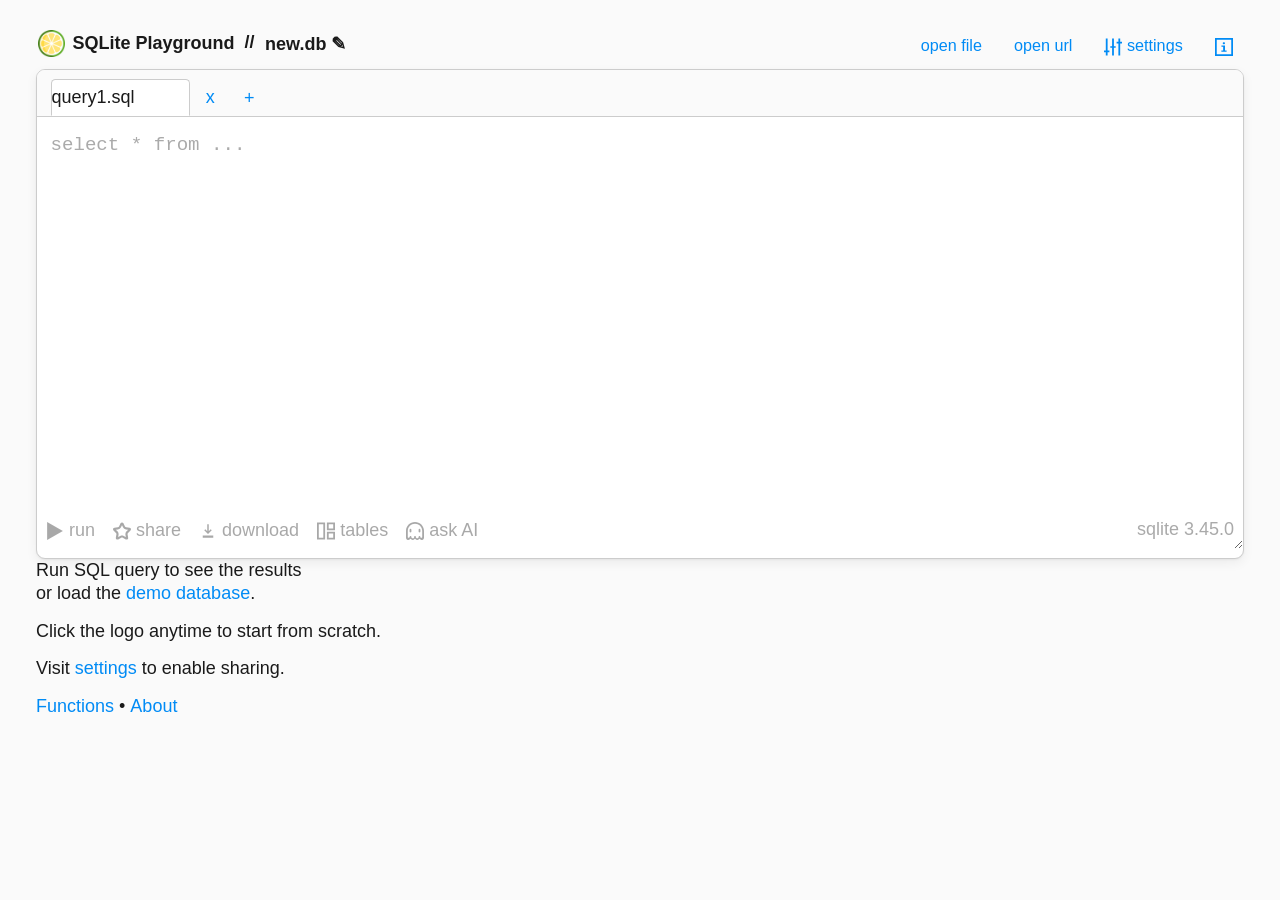
==== index.html @ 097af86f "force updated private browsing credential flow" ====
<!DOCTYPE html>
<html lang="en">

<head>
    <title>Sqlime - SQLite Playground</title>

    <meta charset="UTF-8">
    <meta name="viewport" content="width=device-width, initial-scale=1.0">
    <meta property="og:site_name" content="Sqlime" />
    <meta property="og:title" content="Sqlime - Online SQLite playground" />
    <meta name="description" content="Sqlime is an online SQLite playground for debugging and sharing SQL snippets.">
    <meta property="og:description"
        content="Sqlime is an online SQLite playground for debugging and sharing SQL snippets." />
    <meta property="og:url" content="https://sqlime.org/" />
    <meta property="og:image" content="https://sqlime.org/img/cover.png" />
    <meta name="twitter:card" content="summary_large_image" />
    <meta name="theme-color" content="#ffffff">

    <link rel="icon" href="./img/favicon.ico" sizes="any">
    <link rel="icon" type="image/svg+xml" href="./img/favicon.svg">
    <link rel="apple-touch-icon" href="./img/apple-touch-icon.png">
    <link rel="manifest" href="./site.webmanifest">

    <link rel="stylesheet" href="css/core.css">
    <link rel="stylesheet" href="css/layout.css?v=20260913-3">
</head>

<body>
    <div class="grid">
        <link rel="stylesheet" href="css/header.css">
        <link rel="stylesheet" href="css/buttons.css">
        <link rel="stylesheet" href="css/toolbar.css">
        <header class="header">
            <h1>
                <a id="reset" href="./" class="header-logo">
                    <img src="./img/favicon-64x64.png">
                </a>
                <span>SQLite Playground</span> &nbsp;//
                <db-name id="db-name" class="db-name"></db-name>
            </h1>
            <tool-bar id="toolbar" class="toolbar hidden-mobile"></tool-bar>
        </header>

        <link rel="stylesheet" href="css/editor.css">
        <link rel="stylesheet" href="css/commandbar.css">
        <section class="sqlime-editor-section">
            <div id="query-tabs" class="sqlime-query-tabs" role="tablist" aria-label="SQL query pages"></div>
            <sqlime-editor id="editor" class="sqlime-editor"></sqlime-editor>
            <command-bar id="commandbar" class="sqlime-commandbar sqlime-disabled"></command-bar>
        </section>

        <link rel="stylesheet" href="css/result.css?v=20260913-3">
        <link rel="stylesheet" href="css/status.css">
        <section class="sqlime-result-section">
            <sqlime-status id="status" class="sqlime-status"></sqlime-status>
            <sqlime-result id="result" class="sqlime-result"></sqlime-result>
        </section>
    </div>

    <script src="./js/sqlite/sqlean.js"></script>
    <script type="module" src="js/components/copy-link.js"></script>
    <script type="module" src="js/components/db-name.js"></script>
    <script type="module" src="js/components/toolbar.js"></script>
    <script type="module" src="js/components/command-bar.js"></script>
    <script type="module" src="js/components/sqlime-editor.js"></script>
    <script type="module" src="js/components/sqlime-result.js?v=20260913-3"></script>
    <script type="module" src="js/components/sqlime-status.js"></script>
    <script type="module" src="js/gist-workspace.js?v=20260913-4"></script>
    <script type="module" src="js/index.js?v=20260913-7"></script>
    <script type="module" src="js/github-credentials-bridge.js?v=20260913-7"></script>
    <script type="module" src="js/query-tabs.js"></script>
    <script type="module" src="js/ask-ai-settings.js?v=20260913-7"></script>
</body>

</html>
---- css/core.css ----
:root {
    font-size: 18px;
    --sqlime-sans: -apple-system, BlinkMacSystemFont, "Segoe UI", Helvetica,
        Arial, sans-serif, "Apple Color Emoji", "Segoe UI Emoji",
        "Segoe UI Symbol";
    --sqlime-monospace: "SFMono-Regular", Consolas, "Liberation Mono", Menlo,
        Courier, monospace;
    --sqlime-blue: #008bf5;
    --sqlime-light-gray: #fafafa;
    --sqlime-dark-gray: #aaa;
    --sqlime-gray: #ccc;
    --sqlime-red: red;
    --sqlime-white: #fff;
    --sqlime-text: #1a1a1a;
    --sqlime-radius: 0.5rem;
    --sqlime-radius-small: 0.25rem;
    --sqlime-shadow: 0 1px 2px rgb(0 0 0 / 0.05), 0 4px 12px rgb(0 0 0 / 0.06);
    --sqlime-transition: 0.15s ease;
}
*,
*::before,
*::after {
    box-sizing: border-box;
}

.sqlime-disabled {
    pointer-events: none;
    filter: grayscale();
    opacity: 0.625;
}
---- css/layout.css ----
body {
    margin: 0;
    padding: 0;
    background: var(--sqlime-light-gray);
    color: var(--sqlime-text);
    font-family: var(--sqlime-sans);
    -webkit-font-smoothing: antialiased;
}

.grid {
    display: flex;
    flex-direction: column;
    width: 100%;
    max-width: 96rem;
    margin: 0 auto;
}

.hidden {
    display: none !important;
}

@media only screen and (max-width: 40rem) {
    .hidden-mobile {
        display: none !important;
    }
}

@media only screen and (min-width: 40rem) {
    body {
        padding: 1.5rem 2rem;
    }
    .hidden-desktop {
        display: none !important;
    }
}

@media only screen and (min-width: 90rem) {
    body {
        padding: 2.5rem 2rem;
    }
}
---- css/header.css ----
.header {
    display: flex;
    flex-wrap: wrap;
    justify-content: space-between;
    align-items: center;
    padding: 1rem 1rem 0.75rem 1rem;
}

.header h1 {
    margin: 0;
    padding: 0;
    font-size: 1rem;
}

.header h1 > * {
    vertical-align: middle;
}

.header-logo {
    display: inline-block;
    width: 1.75rem;
    height: 1.75rem;
    padding: 0.125rem;
    text-decoration: none !important;
}
.header-logo img {
    height: auto;
    width: 1.5rem;
}

.db-name {
    display: inline-block;
    outline: none;
    border: 1px solid transparent;
    padding: 0.25rem;
    font-weight: bold;
}
.db-name.ready:hover {
    cursor: pointer;
}
.db-name.ready:focus {
    border-color: var(--sqlime-dark-gray);
}
.db-name.ready::after {
    content: " ✎";
}
.db-name::after {
    content: "loading...";
}

@media only screen and (min-width: 40rem) {
    .header {
        padding: 0 0 0.5rem 0;
    }
}
---- css/buttons.css ----
.button {
    border: 1px solid var(--sqlime-blue);
    border-radius: var(--sqlime-radius-small);
    background: transparent;
    padding: 0.5rem;
    color: var(--sqlime-blue);
    cursor: pointer;
    transition: background-color var(--sqlime-transition), color var(--sqlime-transition);
}
.button:hover {
    background: var(--sqlime-blue);
    color: var(--sqlime-white);
}
.button:disabled {
    opacity: 0.5;
    cursor: default;
}
.button:disabled:hover {
    pointer-events: none;
    background: transparent;
    color: var(--sqlime-blue);
}

.button--small {
    border-radius: var(--sqlime-radius-small);
    padding: 0.25rem 0.625rem;
    font-size: 90%;
}
---- css/toolbar.css ----
.toolbar {
    margin-top: 0.5rem;
}

.toolbar > * {
    margin-right: 0.25rem;
}
.toolbar > *:last-child {
    margin-right: 0;
}

.toolbar .button--small {
    height: 1.75rem;
    line-height: 1.5rem;
}

.toolbar .button-help {
    font-weight: bold;
}

.toolbar svg {
    display: inline-block;
    vertical-align: middle;
    height: 1rem;
}

.toolbar a,
.toolbar label {
    display: inline-block;
    height: 1.75rem;
    text-decoration: none;
}

.toolbar input[type="file"] {
    display: none;
}

@media only screen and (min-width: 40rem) {
    .toolbar {
        margin-top: 0;
        margin-left: 1rem;
    }

    .toolbar .button--small {
        border: none;
    }
}
---- css/editor.css ----
.sqlime-editor-section {
    position: relative;
    flex-grow: 1;
    padding: 0 0 0.5rem 0;
}

@media only screen and (min-width: 40rem) {
    .sqlime-editor-section {
        border: 1px solid var(--sqlime-gray);
        border-radius: var(--sqlime-radius);
        background: var(--sqlime-white);
        box-shadow: var(--sqlime-shadow);
        overflow: hidden;
    }
}

.sqlime-query-tabs {
    display: flex;
    align-items: end;
    gap: 0.25rem;
    overflow-x: auto;
    border-bottom: 1px solid var(--sqlime-gray);
    background: var(--sqlime-light-gray);
    /* padding matches the textbox's own horizontal padding at each breakpoint */
    padding: 0.5rem 1rem 0;
}

@media only screen and (min-width: 40rem) {
    .sqlime-query-tabs {
        padding: 0.5rem 0.75rem 0;
    }
}

.sqlime-query-tab-group,
.sqlime-query-tab,
.sqlime-query-tab-add,
.sqlime-query-tab-close {
    border: 0;
    border-radius: var(--sqlime-radius-small) var(--sqlime-radius-small) 0 0;
    background: transparent;
    color: var(--sqlime-blue);
    font-family: var(--sqlime-sans);
    font-size: 1rem;
    transition: background-color var(--sqlime-transition);
}

.sqlime-query-tab {
    flex: 1 1 auto;
    min-width: 0;
    padding: 0.375rem 0.25rem 0.375rem 0;
    overflow: hidden;
    text-align: left;
    text-overflow: ellipsis;
    white-space: nowrap;
}

input.sqlime-query-tab {
    width: 100%;
    border: 1px solid var(--sqlime-gray);
    border-bottom-color: var(--sqlime-white);
    background: var(--sqlime-white);
    color: var(--sqlime-text);
}

.sqlime-query-tab-group {
    display: flex;
    flex: 0 0 10rem;
    border-radius: var(--sqlime-radius-small) var(--sqlime-radius-small) 0 0;
}

.sqlime-query-tab[aria-selected="true"] {
    border: 1px solid var(--sqlime-gray);
    border-bottom-color: var(--sqlime-white);
    background: var(--sqlime-white);
    color: var(--sqlime-text);
}

.sqlime-query-tab-close,
.sqlime-query-tab-add {
    padding: 0.375rem 0.5rem;
}

.sqlime-query-tab-close {
    flex: 0 0 2.25rem;
}

.sqlime-query-tab-close:hover,
.sqlime-query-tab-add:hover,
.sqlime-query-tab:hover {
    background: var(--sqlime-gray);
}

@media only screen and (max-width: 40rem) {
    .sqlime-query-tab,
    .sqlime-query-tab-close,
    .sqlime-query-tab-add {
        min-height: 2.75rem;
    }
}

.sqlime-editor {
    position: relative;
    display: block;
    width: 100%;
    overflow: hidden;
    background: var(--sqlime-white);
}
.sqlime-editor__highlight,
.sqlime-editor__input {
    display: block;
    box-sizing: border-box;
    width: 100%;
    font-family: var(--sqlime-monospace);
    font-size: 1.0625rem;
    line-height: 1.6;
    tab-size: 2;
}

.sqlime-editor__highlight {
    position: absolute;
    inset: 0;
    z-index: 0;
    overflow: hidden;
    min-height: 16rem;
    margin: 0;
    padding: 0.75rem 1rem;
    white-space: pre-wrap;
    overflow-wrap: break-word;
    pointer-events: none;
}

.sqlime-editor__input {
    position: relative;
    z-index: 1;
    resize: vertical;
    min-height: 16rem;
    border: 0;
    border-radius: 0;
    background: transparent;
    padding: 0.75rem 1rem;
    color: transparent;
    caret-color: #222;
}

.sqlime-editor__input::selection {
    background: rgb(0, 139, 245, 0.3);
}
.sqlime-editor__input:focus {
    outline: none;
}
.sqlime-editor__input::placeholder {
    color: var(--sqlime-dark-gray);
}

.sqlime-editor__keyword {
    color: #005cc5;
    font-weight: 700;
}

.sqlime-editor__string {
    color: #8a4b08;
}

.sqlime-editor__number {
    color: #7b3fb2;
}

.sqlime-editor__comment {
    color: #6a737d;
    font-style: italic;
}

@media only screen and (min-width: 40rem) {
    .sqlime-editor__highlight,
    .sqlime-editor__input {
        min-height: 24rem;
        padding: 0.75rem 0.75rem 2.75rem 0.75rem;
    }
    .sqlime-editor::after {
        position: absolute;
        right: 0;
        bottom: 0;
        display: inline-block;
        padding: 0.5rem;
        color: var(--sqlime-dark-gray);
        font-family: var(--sqlime-sans);
        content: "sqlite 3.45.0";
    }
}
---- css/commandbar.css ----
.sqlime-commandbar {
    display: flex;
    position: relative;
    z-index: 2;
}

.sqlime-commandbar > button {
    display: block;
    margin: 0 0.125rem;
    height: 2rem;
    padding: 0 0.5rem;
    border: 1px solid var(--sqlime-blue);
    border-radius: var(--sqlime-radius-small);
    background: transparent;
    color: var(--sqlime-blue);
    line-height: 1rem;
    font-size: 1rem;
    transition: background-color var(--sqlime-transition), color var(--sqlime-transition);
}

.sqlime-commandbar > button:first-child {
    flex-grow: 4;
    background: var(--sqlime-blue);
    color: var(--sqlime-white);
}

.sqlime-commandbar__run-feedback {
    animation: run-feedback 0.24s ease-in-out;
}

@keyframes run-feedback {
    0% {
        transform: scale(1);
    }
    50% {
        transform: scale(1.04);
    }
    100% {
        transform: scale(1);
    }
}

.sqlime-commandbar > button:disabled {
    pointer-events: none;
    opacity: 0.5;
    cursor: default;
}

.sqlime-commandbar img,
.sqlime-commandbar svg {
    display: inline-block;
    vertical-align: middle;
    height: 1rem;
}

@media only screen and (max-width: 40rem) {
    .sqlime-commandbar > button {
        min-height: 2.75rem;
    }
}

@media only screen and (min-width: 40rem) {
    .sqlime-commandbar {
        position: absolute;
        bottom: 0.5rem;
    }

    .sqlime-commandbar > button {
        margin: 0;
        border: none;
    }
    .sqlime-commandbar > button:hover {
        background: var(--sqlime-blue) !important;
        color: var(--sqlime-white) !important;
    }

    .sqlime-commandbar > button:first-child {
        flex-grow: 0;
        background: transparent;
        color: var(--sqlime-blue);
    }
}
---- css/result.css ----
.sqlime-result-section {
    flex-grow: 1;
    min-width: 0;
    padding: 0 1rem 0.75rem 1rem;
}

.sqlime-result {
    display: block;
    min-width: 0;
}

.sqlime-result__card {
    overflow: hidden;
    border: 1px solid var(--sqlime-gray);
    border-radius: var(--sqlime-radius);
    background: var(--sqlime-white);
    box-shadow: var(--sqlime-shadow);
}

.sqlime-result__toolbar {
    display: flex;
    align-items: center;
    justify-content: space-between;
    gap: 0.75rem 1rem;
    flex-wrap: wrap;
    padding: 0.65rem 0.75rem;
    border-bottom: 1px solid var(--sqlime-gray);
    background: #f7f8fa;
    font-size: 0.82rem;
}

.sqlime-result__summary {
    color: #555;
    white-space: nowrap;
}

.sqlime-result__paging,
.sqlime-result__page-buttons,
.sqlime-result__page-size {
    display: inline-flex;
    align-items: center;
}

.sqlime-result__paging {
    gap: 0.8rem;
    margin-left: auto;
}

.sqlime-result__page-size {
    gap: 0.4rem;
    color: #555;
}

.sqlime-result__page-size select {
    min-width: 4.25rem;
    padding: 0.25rem 1.35rem 0.25rem 0.4rem;
    border: 1px solid var(--sqlime-gray);
    border-radius: var(--sqlime-radius-small);
    background: var(--sqlime-white);
    color: var(--sqlime-text);
    font: inherit;
}

.sqlime-result__page-buttons {
    gap: 0.25rem;
}

.sqlime-result__page-buttons button {
    min-width: 2rem;
    height: 2rem;
    padding: 0 0.45rem;
    border: 1px solid var(--sqlime-gray);
    border-radius: var(--sqlime-radius-small);
    background: var(--sqlime-white);
    color: var(--sqlime-text);
    cursor: pointer;
    font: inherit;
    line-height: 1;
    transition: background var(--sqlime-transition), border-color var(--sqlime-transition);
}

.sqlime-result__page-buttons button:hover:not(:disabled) {
    border-color: var(--sqlime-blue);
    background: #f2f8ff;
}

.sqlime-result__page-buttons button:disabled {
    cursor: default;
    opacity: 0.35;
}

.sqlime-result__page-label {
    min-width: 6.6rem;
    padding: 0 0.35rem;
    text-align: center;
    white-space: nowrap;
}

.sqlime-result__table-wrap {
    max-height: min(55vh, 34rem);
    overflow: auto;
    overscroll-behavior: contain;
}

.sqlime-result table {
    width: max-content;
    min-width: 100%;
    margin: 0;
    border: 1px solid var(--sqlime-gray);
    border-radius: var(--sqlime-radius-small);
    border-collapse: separate;
    border-spacing: 0;
    background: var(--sqlime-white);
    font-family: var(--sqlime-monospace);
    font-size: 0.88rem;
    box-shadow: var(--sqlime-shadow);
}

.sqlime-result__card table {
    border: none;
    border-radius: 0;
    box-shadow: none;
}

.sqlime-result table th {
    position: sticky;
    top: 0;
    z-index: 1;
    padding: 0.55rem 0.75rem;
    border-bottom: 1px solid var(--sqlime-gray);
    background: #f7f8fa;
    color: #444;
    text-align: left;
    font-weight: 650;
    white-space: nowrap;
}

.sqlime-result table td {
    max-width: 32rem;
    padding: 0.5rem 0.75rem;
    vertical-align: top;
    overflow-wrap: anywhere;
}

.sqlime-result table tr:not(:last-child) td {
    border-bottom: 1px solid var(--sqlime-light-gray);
}

.sqlime-result table tbody tr:nth-child(even) td {
    background: #fcfcfc;
}

.sqlime-result table tbody tr:hover td {
    background: #f2f8ff;
}

.sqlime-result pre {
    max-width: 100%;
    overflow-x: auto;
    padding: 0.9rem 1rem;
    border: 1px solid var(--sqlime-gray);
    border-radius: var(--sqlime-radius);
    background: var(--sqlime-white);
    font-family: var(--sqlime-monospace);
    white-space: pre-wrap;
    overflow-wrap: anywhere;
    box-shadow: var(--sqlime-shadow);
}

.sqlime-link {
    display: inline;
    border: none;
    background: inherit;
    padding: 0;
    cursor: pointer;
    text-decoration: none;
    color: var(--sqlime-blue);
    font-size: 1em;
}
.sqlime-link:disabled {
    pointer-events: none;
    opacity: 0.5;
    cursor: default;
}

.sqlime-spinner {
    display: inline-block;
    width: 1rem;
    height: 1rem;
    vertical-align: middle;
    border: 3px solid rgb(0, 139, 245, 0.3);
    border-radius: 50%;
    border-top-color: var(--sqlime-blue);
    animation: spin 1s ease-in-out infinite;
    -webkit-animation: spin 1s ease-in-out infinite;
}

@keyframes spin {
    to {
        -webkit-transform: rotate(360deg);
    }
}
@-webkit-keyframes spin {
    to {
        -webkit-transform: rotate(360deg);
    }
}

@media only screen and (max-width: 40rem) {
    .sqlime-result__toolbar {
        align-items: stretch;
    }

    .sqlime-result__paging {
        width: 100%;
        justify-content: space-between;
        margin-left: 0;
    }

    .sqlime-result__page-label {
        min-width: auto;
        font-size: 0.78rem;
    }

    .sqlime-result table {
        font-size: 0.8rem;
    }

    .sqlime-result table th,
    .sqlime-result table td {
        padding: 0.45rem 0.6rem;
    }
}

@media only screen and (min-width: 40rem) {
    .sqlime-result-section {
        padding: 0 0 0.75rem 0;
    }

    .sqlime-result pre {
        max-width: 50rem;
    }
}
---- css/status.css ----
.sqlime-status {
    display: block;
    margin-bottom: 0.5rem;
    line-height: 1.3;
}

.sqlime-status--loading {
    color: var(--sqlime-blue);
}

.sqlime-status__loading {
    display: inline-flex;
    align-items: center;
    gap: 0.45rem;
}

.sqlime-status__loading .sqlime-spinner {
    width: 0.95rem;
    height: 0.95rem;
    border-width: 2px;
}

.sqlime-loading-overlay {
    position: fixed;
    inset: 0;
    z-index: 9999;
    display: none;
    align-items: center;
    justify-content: center;
    background: rgb(255 255 255 / 0.7);
    backdrop-filter: blur(1px);
}

.sqlime-loading-overlay--visible {
    display: flex;
}

.sqlime-loading-overlay__card {
    display: inline-flex;
    align-items: center;
    gap: 0.6rem;
    padding: 0.7rem 1rem;
    border: 1px solid var(--sqlime-gray);
    border-radius: 0.25rem;
    background: var(--sqlime-white);
    box-shadow: 0 0.4rem 1.2rem rgb(0 0 0 / 0.15);
    color: var(--sqlime-blue);
}

.sqlime-loading-overlay__card .sqlime-spinner {
    width: 1.1rem;
    height: 1.1rem;
    border-width: 2px;
}

.sqlime-status--success::before {
    display: inline-block;
    width: 1rem;
    content: "✓";
}

.sqlime-status--error::before {
    display: inline-block;
    width: 1rem;
    color: var(--sqlime-red);
    content: "✕";
}

.sqlime-status p {
    margin-top: 0;
    margin-bottom: 0.8rem;
}
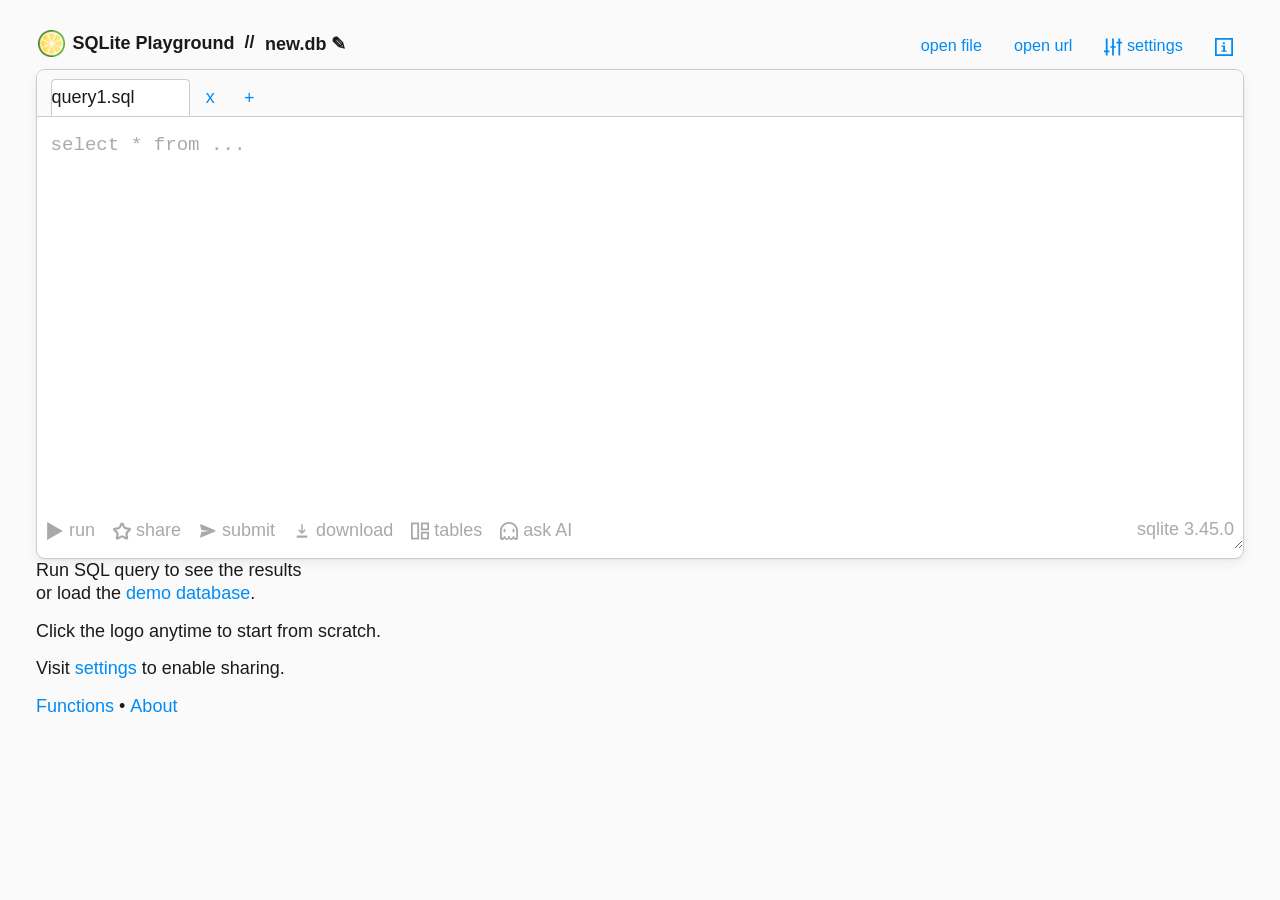
==== commit d5527c98: "load submission links before playground initialization" ====
--- a/index.html
+++ b/index.html
@@ -66,6 +66,7 @@
     <script type="module" src="js/components/sqlime-result.js?v=20260913-3"></script>
     <script type="module" src="js/components/sqlime-status.js"></script>
     <script type="module" src="js/gist-workspace.js?v=20260913-4"></script>
+    <script type="module" src="js/submission-links.js?v=20260914-1"></script>
     <script type="module" src="js/index.js?v=20260913-7"></script>
     <script type="module" src="js/github-credentials-bridge.js?v=20260913-7"></script>
     <script type="module" src="js/query-tabs.js"></script>
